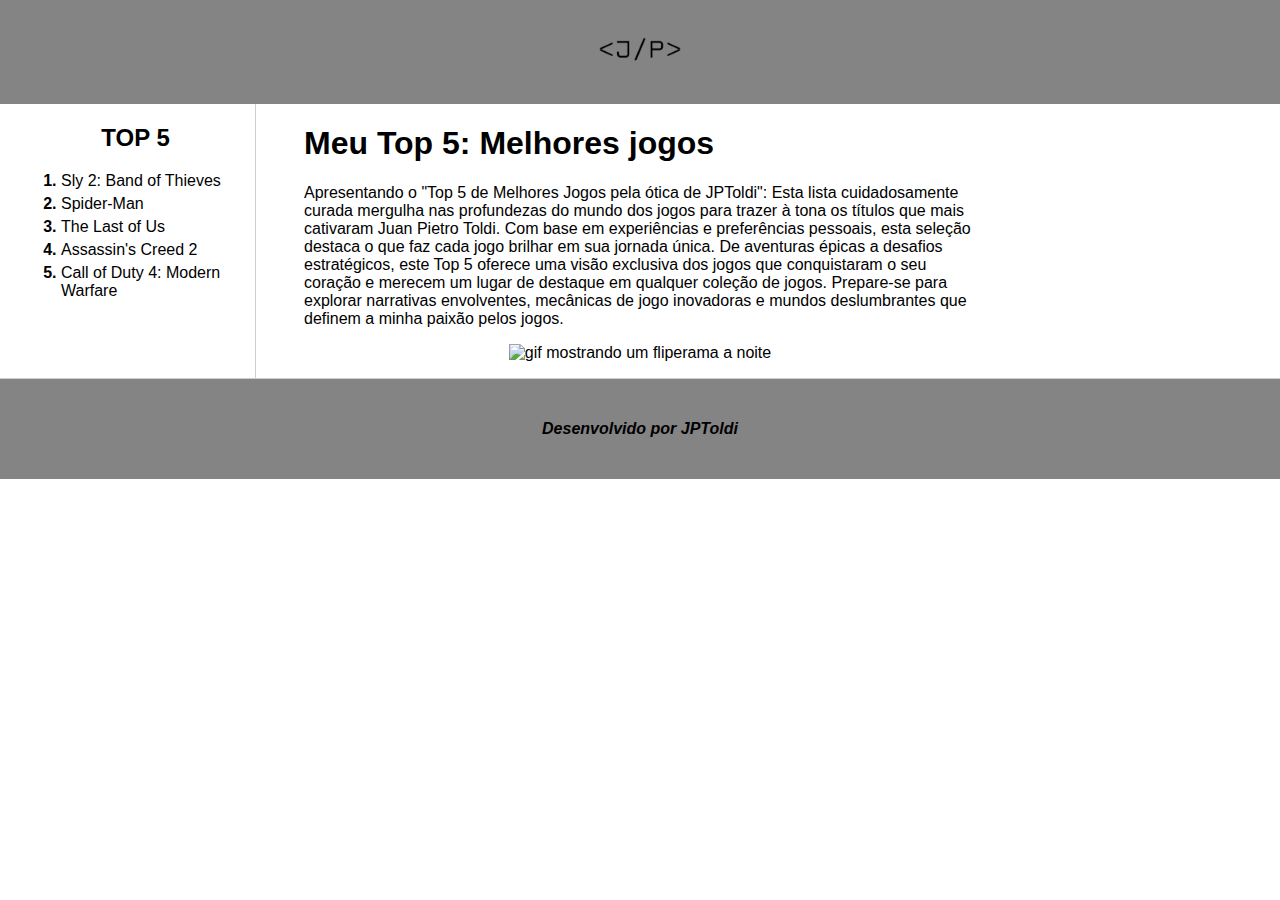
==== index.html @ c3aa1a47 "Primeiro commit" ====
<!DOCTYPE html>
<html lang="pt-br">
<head>
    <meta charset="UTF-8">
    <meta http-equiv="X-UA-Compatible" content="IE=edge">
    <meta name="viewport" content="width=device-width, initial-scale=1.0">
    <title>Página Principal</title>
    <link rel="stylesheet" href="assets/css/style.css">
</head>
<body>

    <header>   
        <figure class="logo">
            <a href="index.html">
                <img src="assets/images/JP.png" width="100" alt="Logo J/P"/>
            </a>
        </figure>
    </header>

    <nav class="bar"></nav>

    <main class="content">
        <aside class="sidebar">
            <h2>TOP 5</h2>
            <ol>
                <li><a href="./sly.html" class="link-lista">Sly 2: Band of Thieves</a></li>
                <li><a href="./spider.html" class="link-lista">Spider-Man</a></li>
                <li><a href="./last.html" class="link-lista">The Last of Us</a></li>
                <li><a href="./assassins.html" class="link-lista">Assassin's Creed 2</a></li>
                <li><a href="./call.html" class="link-lista">Call of Duty 4: Modern Warfare</a></li>
            </ol>
        </aside>

        <article class="main">
            <h1>Meu Top 5: Melhores jogos</h1>
            <p>Apresentando o "Top 5 de Melhores Jogos pela ótica de JPToldi": Esta lista cuidadosamente curada mergulha nas profundezas do mundo dos jogos para trazer à tona os títulos que mais cativaram Juan Pietro Toldi. Com base em experiências e preferências pessoais, esta seleção destaca o que faz cada jogo brilhar em sua jornada única. De aventuras épicas a desafios estratégicos, este Top 5 oferece uma visão exclusiva dos jogos que conquistaram o seu coração e merecem um lugar de destaque em qualquer coleção de jogos. Prepare-se para explorar narrativas envolventes, mecânicas de jogo inovadoras e mundos deslumbrantes que definem a minha paixão pelos jogos.</p>

            <figure>
                <img class="gif-index" src="assets/images/gif-index.gif" alt="gif mostrando um fliperama a noite">
            </figure>
            
        </article>

        <!-- <aside class="anchors">
            <h2>Neste Artigo</h2>
            <ul>
                <li><a href="#">Âncoras</a></li>
            </ul>
        </aside> -->
    </main>

    <footer class="footer">
        Desenvolvido por JPToldi
    </footer>
</body>
</html>
---- assets/css/style.css ----
body, html {
    margin: 0;
    padding: 0;
    font-family: 'Segoe UI', Tahoma, Geneva, Verdana, sans-serif;
}
ul { list-style: none; padding-left: 5px; }
a { color:blue; text-decoration: none;}
.bar {
    background-color: #f9f9fb;
    padding:15px;
    border-top: solid 1px #cdcdcd;
    border-bottom: solid 1px #cdcdcd;
}
.logo {
    display: flex;
    justify-content: center;
    background-color: #848484;
    margin: 0;
}
.bar {
    display: none;
}
.content {
    max-width: 1440px;
    margin: auto;
    grid-gap: 3rem;
    display: grid;
    gap: 3rem;
    grid-template-areas: "sidebar main anchors";
    grid-template-columns: minmax(0,15rem) minmax(0,2.5fr) minmax(0,15rem);
    padding-left: 1rem;
    padding-right: 1rem;
}
.gif-index {
    width: 100%;

}
aside li {
    margin: 5px;
    font-weight: 700;
}
aside h2{
    text-align: center;
}
.link-lista {
    text-decoration: none;
    color: black;
    font-weight: 500;
}
.footer {
    min-height: 100px;
    border-top: solid 1px #cdcdcd;
    background-color: #848484;
    display: flex;
    justify-content: center;
    align-items: center;
    font-weight: 700;
    font-style: italic;
    
}
.anchors {
    border-left: solid 1px #cdcdcd;
    padding-left: 15px;
}
.sidebar {
    border-right: solid 1px #cdcdcd;
}
figure {
    text-align: center;
}
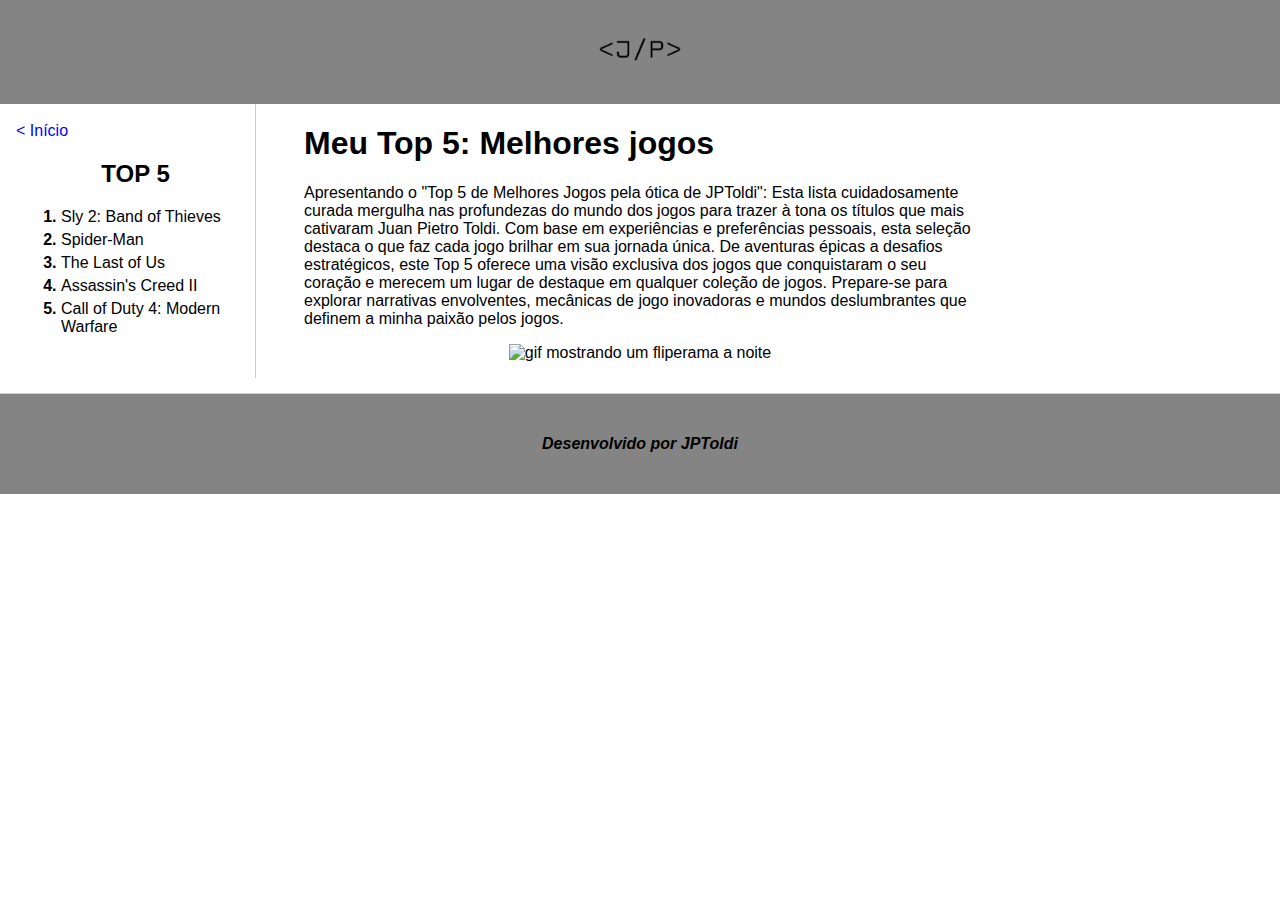
==== commit a967d8f7: "Segundo commit" ====
--- a/index.html
+++ b/index.html
@@ -21,12 +21,13 @@
 
     <main class="content">
         <aside class="sidebar">
+            <a href="./index.html" class="link-back"><br>&lt; Início</a>
             <h2>TOP 5</h2>
             <ol>
                 <li><a href="./sly.html" class="link-lista">Sly 2: Band of Thieves</a></li>
                 <li><a href="./spider.html" class="link-lista">Spider-Man</a></li>
                 <li><a href="./last.html" class="link-lista">The Last of Us</a></li>
-                <li><a href="./assassins.html" class="link-lista">Assassin's Creed 2</a></li>
+                <li><a href="./assassins.html" class="link-lista">Assassin's Creed II</a></li>
                 <li><a href="./call.html" class="link-lista">Call of Duty 4: Modern Warfare</a></li>
             </ol>
         </aside>
--- a/assets/css/style.css
+++ b/assets/css/style.css
@@ -30,6 +30,7 @@
     grid-template-columns: minmax(0,15rem) minmax(0,2.5fr) minmax(0,15rem);
     padding-left: 1rem;
     padding-right: 1rem;
+    height: auto;
 }
 .gif-index {
     width: 100%;
@@ -56,6 +57,9 @@
     align-items: center;
     font-weight: 700;
     font-style: italic;
+    margin-top: 15px;
+    bottom: 0;
+    width: 100%;
     
 }
 .anchors {
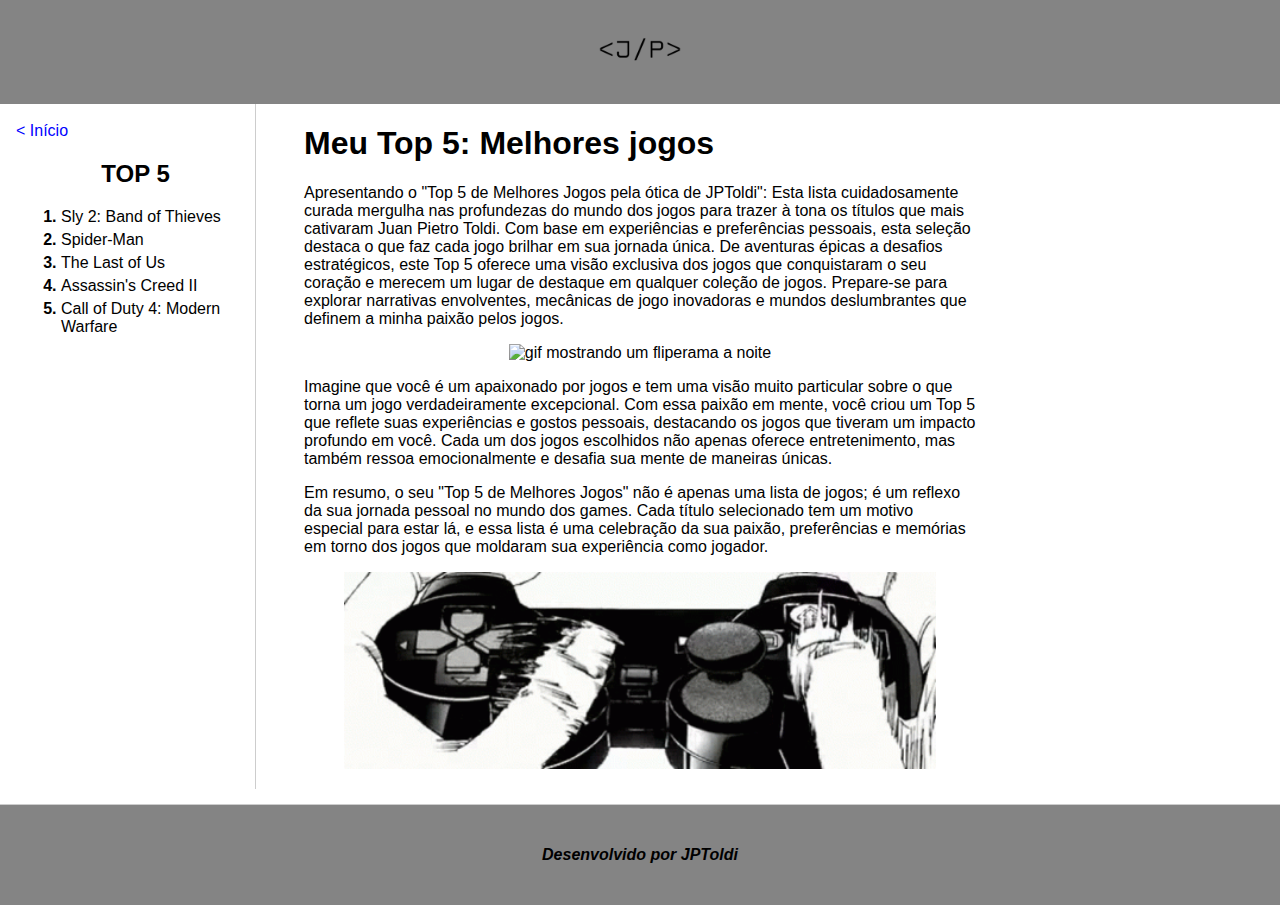
==== commit c7f00a62: "V1.0" ====
--- a/index.html
+++ b/index.html
@@ -28,7 +28,7 @@
                 <li><a href="./spider.html" class="link-lista">Spider-Man</a></li>
                 <li><a href="./last.html" class="link-lista">The Last of Us</a></li>
                 <li><a href="./assassins.html" class="link-lista">Assassin's Creed II</a></li>
-                <li><a href="./call.html" class="link-lista">Call of Duty 4: Modern Warfare</a></li>
+                <li><a href="./cod.html" class="link-lista">Call of Duty 4: Modern Warfare</a></li>
             </ol>
         </aside>
 
@@ -40,6 +40,14 @@
                 <img class="gif-index" src="assets/images/gif-index.gif" alt="gif mostrando um fliperama a noite">
             </figure>
             
+            <p>Imagine que você é um apaixonado por jogos e tem uma visão muito particular sobre o que torna um jogo verdadeiramente excepcional. Com essa paixão em mente, você criou um Top 5 que reflete suas experiências e gostos pessoais, destacando os jogos que tiveram um impacto profundo em você. Cada um dos jogos escolhidos não apenas oferece entretenimento, mas também ressoa emocionalmente e desafia sua mente de maneiras únicas.</p>
+
+            <p>Em resumo, o seu "Top 5 de Melhores Jogos" não é apenas uma lista de jogos; é um reflexo da sua jornada pessoal no mundo dos games. Cada título selecionado tem um motivo especial para estar lá, e essa lista é uma celebração da sua paixão, preferências e memórias em torno dos jogos que moldaram sua experiência como jogador.</p>
+
+            <figure>
+                <img class="gif-index" src="assets/images/gamer.gif" alt="Dedos frenéticos em controle">
+            </figure>
+
         </article>
 
         <!-- <aside class="anchors">
